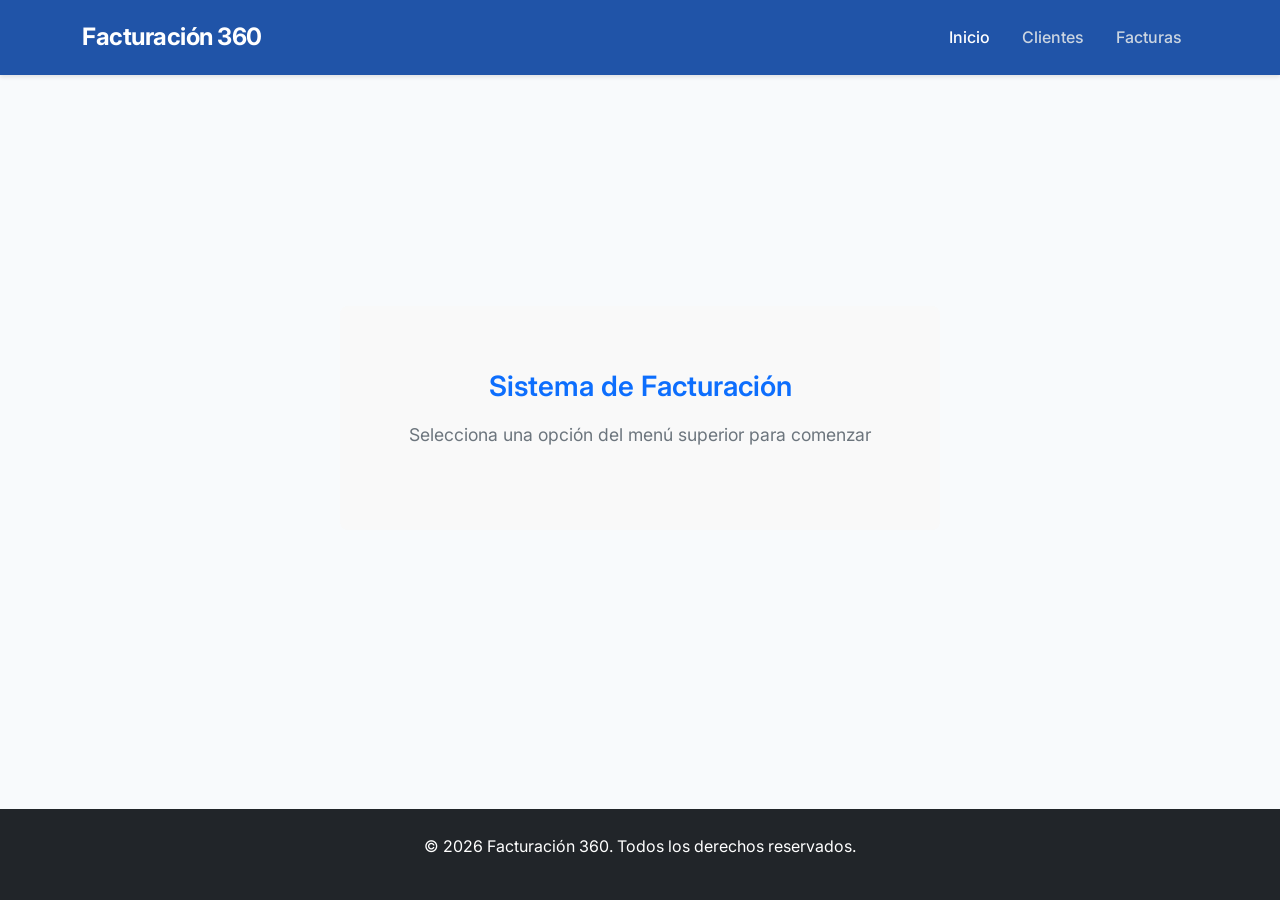
==== facturacion360/src/main/resources/static/index.html @ 352646f9 "Mi parte: backend de clientes (JPA/H2) + fetch y paginacion + frontend en static/" ====
<!DOCTYPE html>
<html lang="es">
<head>
    <meta charset="UTF-8">
    <meta name="viewport" content="width=device-width, initial-scale=1.0">
    <title>Facturación 360 | Soluciones Financieras Inteligentes</title>
    <link href="https://cdn.jsdelivr.net/npm/bootstrap@5.3.0/dist/css/bootstrap.min.css" rel="stylesheet">
    <link href="https://fonts.googleapis.com/css2?family=Inter:wght@400;600;700&display=swap" rel="stylesheet">
    <link rel="stylesheet" href="https://cdnjs.cloudflare.com/ajax/libs/font-awesome/6.5.1/css/all.min.css">
    <link rel="stylesheet" href="style.css">
</head>
<body>

   <nav class="navbar navbar-expand-lg navbar-dark sticky-top" aria-label="Navegación principal">
    <div class="container">
        <!-- Logo a la izquierda (por defecto) -->
        <a class="navbar-brand" href="index.html">Facturación 360</a>

        <!-- Esta clase es la que permite que el contenido se colapse y se alinee -->
        <div class="collapse navbar-collapse" id="navbarNav">
            <!-- ms-auto empuja este div completamente a la derecha -->
            <div class="navbar-nav ms-auto">
                <a class="nav-link active" href="index.html">Inicio</a>
                <a class="nav-link" href="clientes.html">Clientes</a>
                <a class="nav-link" href="facturas.html">Facturas</a>
            </div>
        </div>
    </div>
</nav>

    <header class="hero">
      
    </header>

<main class="container main-wrapper">
    <div class="feature-card">
        <h3>Sistema de Facturación</h3>
        <p>Selecciona una opción del menú superior para comenzar</p>
    </div>
</main>

   <footer class="bg-dark text-white py-4 mt-5">
        <div class="container text-center">
            <p>&copy; 2026 Facturación 360. Todos los derechos reservados.</p>
        </div>
    </footer>

    <script src="https://cdn.jsdelivr.net/npm/bootstrap@5.3.0/dist/js/bootstrap.bundle.min.js"></script>
</body>
</html>
---- facturacion360/src/main/resources/static/style.css ----
/* style.css */
@import url('https://fonts.googleapis.com/css2?family=Inter:wght@400;500;700&display=swap');

:root {
    --primary-color: #4776f7;
    --secondary-color: #0ea5e9;
    --bg-body: #f8fafc;
    --text-main: #1f2937;
    --white: #ffffff;
    --focus-ring: #f59e0b; /* Contraste alto para accesibilidad */
}

body {
    font-family: 'Inter', sans-serif;
    background-color: var(--bg-body);
    color: var(--text-main);
    line-height: 1.7;
    margin: 0;
}

/* Navegación */
/* Asegurar que la barra de navegación tenga el color adecuado */
.navbar {
    background-color: #2054a8; /* Un tono azul oscuro elegante */
    padding: 0.75rem 0;
    box-shadow: 0 2px 4px rgba(0,0,0,0.1);
}

/* Estilo para los enlaces de navegación */
.navbar-nav .nav-link {
    color: #cbd5e1 !important; /* Gris claro */
    font-weight: 500;
    padding: 0.5rem 1rem !important;
    transition: color 0.3s ease;
}

/* Efecto al pasar el ratón */
.navbar-nav .nav-link:hover, 
.navbar-nav .nav-link.active {
    color: #ffffff !important; /* Blanco al estar activo o pasar el ratón */
}

/* Tamaño del logo */
.navbar-brand {
    font-weight: 700;
    font-size: 1.5rem;
    letter-spacing: -0.5px;
    color: #ffffff !important;
}

/* Contenedor que centra el recuadro */
.main-wrapper {
    display: flex;
    justify-content: center;
    align-items: center;
    min-height: 70vh; /* Ajusta la altura según lo necesites */
}

/* El recuadro blanco de la imagen */
.feature-card {
    background: #f9f9f9; /* El fondo gris muy claro de la imagen */
    border-radius: 8px;  /* Esquinas ligeramente redondeadas */
    padding: 4rem 3rem;  /* Mucho espacio interno */
    text-align: center;
    border: none;
    box-shadow: none;    /* Sin sombra, estilo plano como en tu imagen */
    width: 100%;
    max-width: 600px;    /* Limita el ancho para que no se estire demasiado */
}

/* Estilos específicos para el texto */
.feature-card h3 {
    color: #0d6efd;      /* El color azul que se ve en la imagen */
    margin-bottom: 1rem;
    font-weight: 600;
}

.feature-card p {
    color: #6c757d;      /* El color gris del subtítulo */
    font-size: 1.1rem;
}
.feature-card-coming-soon {
    background: #f1f5f9;       /* Fondo gris muy claro */
    border: 3px dashed #cbd5e1; /* Borde punteado visible */
    border-radius: 12px;       /* Un poco más redondeado para suavizar el aspecto */
    padding: 4rem 3rem;
    text-align: center;
    width: 100%;
    max-width: 600px;
}
/* Botones */
.btn-primary-custom {
    background-color: var(--secondary-color);
    color: var(--white);
    padding: 0.8rem 2rem;
    border-radius: 8px;
    font-weight: 600;
    text-decoration: none;
    transition: background 0.3s ease;
}

.btn-primary-custom:hover {
    background-color: #0284c7;
    color: var(--white);
}

/* Accesibilidad: Indicador de foco */
:focus-visible {
    outline: 3px solid var(--focus-ring);
    outline-offset: 2px;
}

/* Accesibilidad: Tablas y Contraste */
/* Color azul para la cabecera de la tabla */
.table thead.table-primary-custom {
    background-color: #0d6efd; /* El azul de tu imagen */
    color: white;
}

/* Espaciado para los iconos de acción */
.table td .btn {
    padding: 0.25rem 0.5rem;
    font-size: 1rem;
}
.badge {
    padding: 0.5em 0.8em;
    font-size: 0.85rem;
}

/* Responsive */
@media (max-width: 768px) {
    .hero h1 { font-size: 2.5rem; }
    .navbar-nav { padding-top: 1rem; }
}

/* Reset básico para accesibilidad */
img { max-width: 100%; height: auto; }

/* Botón de Editar (Primario) */
.btn-primary-custom-table {
    color: var(--primary-color);
    transition: all 0.3s ease;
}

.btn-primary-custom-table:hover {
    color: #0284c7;
    background-color: transparent;
}

/* Botón de Eliminar (Danger) */
.btn-outline-danger {
    border: none; /* Quitamos el borde para que quede más limpio en la tabla */
    color: #ef4444;
    background-color: transparent;
    transition: all 0.3s ease;
}

.btn-outline-danger:hover {
    background-color: #ef4444;
    color: #ffffff;
    border-radius: 4px;
}
/* --- Fijar footer al fondo --- */
html, body {
    height: 100%;
    margin: 0;
}

body {
    display: flex;
    flex-direction: column;
}

main {
    flex: 1; /* Esto hace que el contenido ocupe el espacio disponible y empuje el footer */
}

footer {
    flex-shrink: 0; /* Asegura que el footer no se comprima */
}

/* --- Paginación de clientes (añadido para la tabla de clientes.html) --- */
/* El texto de estado de la paginación no debe encogerse ni romper el layout
   cuando cambia el número de página. */
#info-pagina {
    font-size: 0.95rem;
    white-space: nowrap;
}

/* Aspecto atenuado y cursor claro cuando un botón de paginación no aplica
   (primera o última página). El estado disabled lo pone clientes.js. */
.btn-outline-secondary:disabled {
    opacity: 0.5;
    cursor: not-allowed;
}
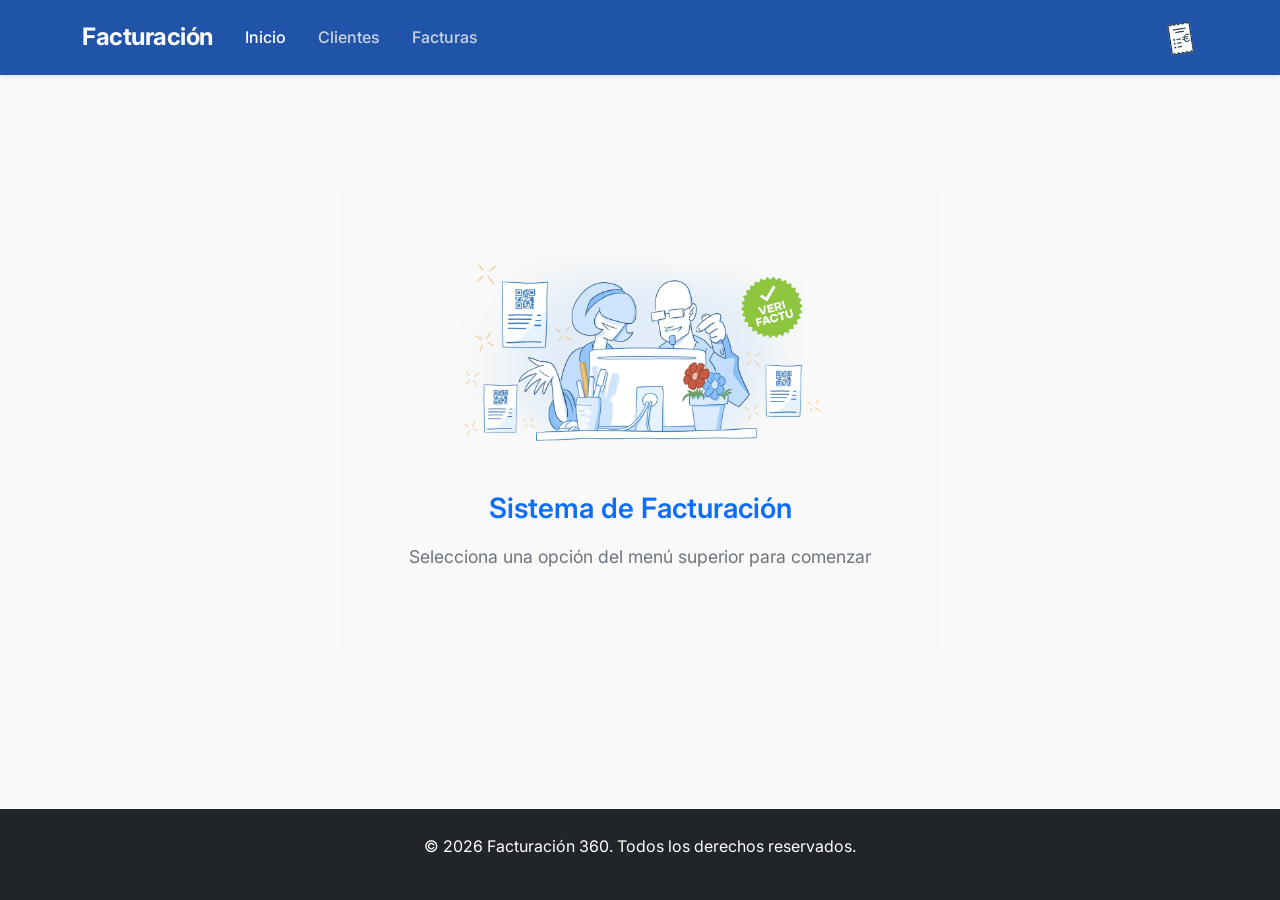
==== commit cce2abf8: "buscador animacion, imagen inicio, imagen navbar" ====
--- a/facturacion360/src/main/resources/static/index.html
+++ b/facturacion360/src/main/resources/static/index.html
@@ -11,29 +11,50 @@
 </head>
 <body>
 
-   <nav class="navbar navbar-expand-lg navbar-dark sticky-top" aria-label="Navegación principal">
+  <nav class="navbar navbar-expand-lg">
     <div class="container">
-        <!-- Logo a la izquierda (por defecto) -->
-        <a class="navbar-brand" href="index.html">Facturación 360</a>
+        
+        <!-- Nombre de la marca / Logo texto a la izquierda -->
+        <a class="navbar-brand" href="index.html">Facturación</a>
 
-        <!-- Esta clase es la que permite que el contenido se colapse y se alinee -->
+        <!-- Botón de menú hamburguesa para móviles -->
+        <button class="navbar-toggler" type="button" data-bs-toggle="collapse" data-bs-target="#navbarNav" aria-controls="navbarNav" aria-expanded="false" aria-label="Toggle navigation">
+            <span class="navbar-toggler-icon"></span>
+        </button>
+
+        <!-- Contenedor de enlaces e icono derecho (Colapsable en móviles) -->
         <div class="collapse navbar-collapse" id="navbarNav">
-            <!-- ms-auto empuja este div completamente a la derecha -->
-            <div class="navbar-nav ms-auto">
-                <a class="nav-link active" href="index.html">Inicio</a>
-                <a class="nav-link" href="clientes.html">Clientes</a>
-                <a class="nav-link" href="facturas.html">Facturas</a>
+            
+            <!-- Enlaces de navegación -->
+            <ul class="navbar-nav">
+                <li class="nav-item">
+                    <a class="nav-link active" aria-current="page" href="index.html">Inicio</a>
+                </li>
+                <li class="nav-item">
+                    <a class="nav-link" href="clientes.html">Clientes</a>
+                </li>
+                <li class="nav-item">
+                    <a class="nav-link" href="facturas.html">Facturas</a>
+                </li>
+            </ul>
+
+            <!-- NUEVO: Logo de factura alineado a la derecha -->
+            <div class="ms-auto d-flex align-items-center">
+                <img src="img/logoFactura.png" alt="Logo Factura" class="navbar-logo-derecha">
             </div>
+            
         </div>
     </div>
 </nav>
-
     <header class="hero">
       
     </header>
 
 <main class="container main-wrapper">
     <div class="feature-card">
+        <!-- Nueva imagen añadida -->
+        <img src="img/fondoInicio.webp" alt="Bienvenido al Sistema de Facturación" class="imagen-inicio">
+        
         <h3>Sistema de Facturación</h3>
         <p>Selecciona una opción del menú superior para comenzar</p>
     </div>
--- a/facturacion360/src/main/resources/static/style.css
+++ b/facturacion360/src/main/resources/static/style.css
@@ -179,17 +179,93 @@
     flex-shrink: 0; /* Asegura que el footer no se comprima */
 }
 
-/* --- Paginación de clientes (añadido para la tabla de clientes.html) --- */
-/* El texto de estado de la paginación no debe encogerse ni romper el layout
-   cuando cambia el número de página. */
-#info-pagina {
-    font-size: 0.95rem;
-    white-space: nowrap;
-}
-
-/* Aspecto atenuado y cursor claro cuando un botón de paginación no aplica
-   (primera o última página). El estado disabled lo pone clientes.js. */
-.btn-outline-secondary:disabled {
-    opacity: 0.5;
-    cursor: not-allowed;
-}
+/* --- Buscador de clientes (solo interfaz; la lógica la hará otro compañero) ---
+   Campo redondeado, borde fino y una lupa gris dentro, a la izquierda, imitando
+   el diseño de Figma. */
+/* --- Buscador de clientes animado --- */
+.buscador-clientes {
+    position: relative;
+    width: 50px;  /* Tamaño inicial (solo el círculo de la lupa) */
+    height: 50px; /* Alto fijo para que sea un círculo perfecto */
+    transition: width 0.4s cubic-bezier(0.4, 0, 0.2, 1); /* Transición suave */
+    /* margin: 0 auto; Si quieres que esté centrado al estar cerrado, descomenta esto */
+}
+
+/* Clase que añadiremos con JS para expandirlo */
+.buscador-clientes.expandido {
+    width: 100%; /* Puedes bajarlo a 90% si no quieres que ocupe absolutamente todo */
+    max-width: 800px; /* Límite para pantallas muy grandes */
+}
+
+.buscador-clientes .buscador-input {
+    width: 100%;
+    height: 100%;
+    padding: 0 1rem 0 3.2rem;  /* Hueco a la izquierda para la lupa */
+    border: 1px solid #cbd5e1;
+    border-radius: 25px; /* Forma de píldora para que se vea bien cerrado y abierto */
+    font-size: 1rem;
+    color: var(--text-main);
+    background-color: var(--white);
+    outline: none;
+    cursor: pointer; /* Cursor de mano cuando está cerrado */
+    transition: border-color 0.2s ease, box-shadow 0.2s ease;
+}
+
+/* Ocultar el texto del placeholder cuando está cerrado para que no sobresalga */
+.buscador-clientes .buscador-input::placeholder {
+    color: transparent;
+    transition: color 0.2s ease;
+}
+
+/* Mostrar el placeholder cuando está abierto */
+.buscador-clientes.expandido .buscador-input::placeholder {
+    color: #9ca3af;
+    transition-delay: 0.15s; /* Pequeño retardo para que el texto aparezca tras abrirse */
+}
+
+/* Ajustes cuando está enfocado y abierto */
+.buscador-clientes.expandido .buscador-input:focus {
+    border-color: var(--primary-color);
+    box-shadow: 0 0 0 0.2rem rgba(71, 118, 247, 0.15);
+    cursor: text;
+}
+
+/* Icono (Lupa) */
+.buscador-clientes .buscador-icono {
+    position: absolute;
+    top: 50%;
+    left: 17px; /* Calculado para quedar justo en el centro del círculo de 50px */
+    transform: translateY(-50%);
+    color: #9ca3af;
+    pointer-events: none;
+    transition: color 0.3s ease;
+    z-index: 2;
+}
+
+/* Efecto: la lupa se vuelve del color primario al abrirse */
+.buscador-clientes.expandido .buscador-icono {
+    color: var(--primary-color);
+}
+
+/* --- Imagen del inicio --- */
+.imagen-inicio {
+    max-width: 100%;
+    height: auto;
+    max-height: 220px; /* Limita la altura para que no empuje el texto muy abajo */
+    object-fit: contain;
+    margin-bottom: 1.5rem; /* Espacio entre la imagen y el título h3 */
+}
+/* --- Icono derecho del Navbar --- */
+.navbar-logo-derecha {
+    height: 40px; /* Ajusta este valor para que cuadre con la altura de tu navbar */
+    width: auto;
+    object-fit: contain;
+    /* Si en móvil quieres que no se pegue a los enlaces de arriba, usa un margin-top */
+}
+
+@media (max-width: 991px) {
+    .navbar-logo-derecha {
+        margin-top: 1rem;
+        height: 35px; /* Un poco más pequeño en móviles */
+    }
+}
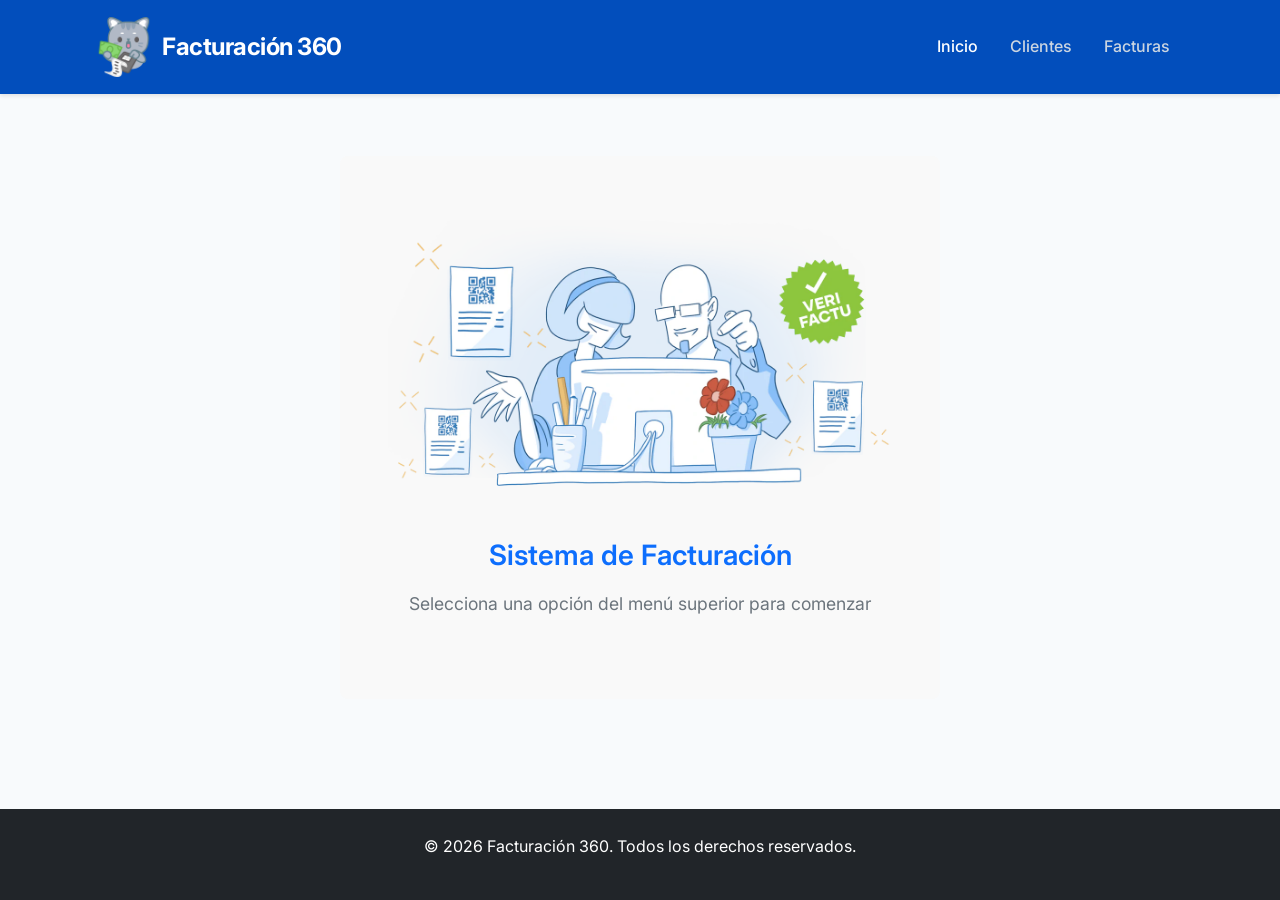
==== commit 3acc925d: "actualizacion frontend" ====
--- a/facturacion360/src/main/resources/static/index.html
+++ b/facturacion360/src/main/resources/static/index.html
@@ -8,52 +8,33 @@
     <link href="https://fonts.googleapis.com/css2?family=Inter:wght@400;600;700&display=swap" rel="stylesheet">
     <link rel="stylesheet" href="https://cdnjs.cloudflare.com/ajax/libs/font-awesome/6.5.1/css/all.min.css">
     <link rel="stylesheet" href="style.css">
+   <link rel="icon" href="./img/fav.ico" type="image/png">
 </head>
 <body>
 
-  <nav class="navbar navbar-expand-lg">
-    <div class="container">
-        
-        <!-- Nombre de la marca / Logo texto a la izquierda -->
-        <a class="navbar-brand" href="index.html">Facturación</a>
+<nav class="navbar">
+  <div class="container"> <a class="navbar-brand" href="index.html">
+      <img src="./img/finanzas.png" alt="Logo de Facturación 360" class="logo me-2">
+      Facturación 360
+    </a>
 
-        <!-- Botón de menú hamburguesa para móviles -->
-        <button class="navbar-toggler" type="button" data-bs-toggle="collapse" data-bs-target="#navbarNav" aria-controls="navbarNav" aria-expanded="false" aria-label="Toggle navigation">
-            <span class="navbar-toggler-icon"></span>
-        </button>
+    <ul class="navbar-nav">
+      <li><a class="nav-link active" href="index.html">Inicio</a></li>
+      <li><a class="nav-link" href="clientes.html">Clientes</a></li>
+      <li><a class="nav-link" href="facturas.html">Facturas</a></li>
+    </ul>
 
-        <!-- Contenedor de enlaces e icono derecho (Colapsable en móviles) -->
-        <div class="collapse navbar-collapse" id="navbarNav">
-            
-            <!-- Enlaces de navegación -->
-            <ul class="navbar-nav">
-                <li class="nav-item">
-                    <a class="nav-link active" aria-current="page" href="index.html">Inicio</a>
-                </li>
-                <li class="nav-item">
-                    <a class="nav-link" href="clientes.html">Clientes</a>
-                </li>
-                <li class="nav-item">
-                    <a class="nav-link" href="facturas.html">Facturas</a>
-                </li>
-            </ul>
+  </div>
+</nav>
 
-            <!-- NUEVO: Logo de factura alineado a la derecha -->
-            <div class="ms-auto d-flex align-items-center">
-                <img src="img/logoFactura.png" alt="Logo Factura" class="navbar-logo-derecha">
-            </div>
-            
-        </div>
-    </div>
-</nav>
     <header class="hero">
       
     </header>
 
 <main class="container main-wrapper">
     <div class="feature-card">
-        <!-- Nueva imagen añadida -->
-        <img src="img/fondoInicio.webp" alt="Bienvenido al Sistema de Facturación" class="imagen-inicio">
+        <!-- Imagen añadida con una clase para controlarla fácilmente desde el CSS -->
+        <img src="./img/facturacion 360.png" alt="Ilustración de sistema de facturación VeriFactu" class="feature-img mb-3">
         
         <h3>Sistema de Facturación</h3>
         <p>Selecciona una opción del menú superior para comenzar</p>
--- a/facturacion360/src/main/resources/static/style.css
+++ b/facturacion360/src/main/resources/static/style.css
@@ -18,12 +18,55 @@
     margin: 0;
 }
 
-/* Navegación */
+/* ==========================================
+   NAVEGACIÓN (Actualizada para alineación)
+   ========================================== */
 /* Asegurar que la barra de navegación tenga el color adecuado */
 .navbar {
-    background-color: #2054a8; /* Un tono azul oscuro elegante */
+    background-color: #024ebc; /* Un tono azul oscuro elegante */
     padding: 0.75rem 0;
     box-shadow: 0 2px 4px rgba(0,0,0,0.1);
+}
+
+/* El contenedor interno de tu barra: ¡Aquí es donde achicamos el ancho! */
+.navbar .container, 
+.navbar .container-fluid {
+    display: flex;
+    justify-content: space-between;
+    align-items: center;
+    width: 100%;
+    max-width: 1140px;      /* Modifica este número (ej. 1000px) si lo quieres aún más estrecho */
+    margin: 0 auto;         /* Centra el contenedor */
+    padding-left: 1.5rem;   /* Margen interno para que no pegue al borde en móviles */
+    padding-right: 1.5rem;
+}
+
+/* Estilo para el logo y texto juntos a la izquierda */
+.navbar-brand {
+    font-weight: 700;       /* Corregido: 700 en lugar de 100% */
+    font-size: 1.5rem;
+    letter-spacing: -0.5px;
+    color: #ffffff !important;
+    display: flex;
+    align-items: center;
+    text-decoration: none; /* Quita el subrayado si es un enlace */
+}
+
+/* Control del tamaño de la imagen del logo */
+.navbar-brand .logo {
+    height: 60px; /* Ajusta la altura según lo necesites */
+    width: auto;
+    object-fit: contain;
+}
+
+/* Forzar a que el menú de enlaces se vaya completamente a la derecha sin márgenes */
+.navbar-nav {
+    margin: 0; 
+    display: flex;
+    flex-direction: row;
+    align-items: center;
+    list-style: none;
+    padding-left: 0;
 }
 
 /* Estilo para los enlaces de navegación */
@@ -40,13 +83,9 @@
     color: #ffffff !important; /* Blanco al estar activo o pasar el ratón */
 }
 
-/* Tamaño del logo */
-.navbar-brand {
-    font-weight: 700;
-    font-size: 1.5rem;
-    letter-spacing: -0.5px;
-    color: #ffffff !important;
-}
+/* ==========================================
+   COMPONENTES Y TARJETAS
+   ========================================== */
 
 /* Contenedor que centra el recuadro */
 .main-wrapper {
@@ -79,6 +118,7 @@
     color: #6c757d;      /* El color gris del subtítulo */
     font-size: 1.1rem;
 }
+
 .feature-card-coming-soon {
     background: #f1f5f9;       /* Fondo gris muy claro */
     border: 3px dashed #cbd5e1; /* Borde punteado visible */
@@ -88,6 +128,7 @@
     width: 100%;
     max-width: 600px;
 }
+
 /* Botones */
 .btn-primary-custom {
     background-color: var(--secondary-color);
@@ -100,9 +141,13 @@
 }
 
 .btn-primary-custom:hover {
-    background-color: #0284c7;
+    background-color: #305cfc;
     color: var(--white);
 }
+
+/* ==========================================
+   ACCESIBILIDAD Y TABLAS
+   ========================================== */
 
 /* Accesibilidad: Indicador de foco */
 :focus-visible {
@@ -110,7 +155,6 @@
     outline-offset: 2px;
 }
 
-/* Accesibilidad: Tablas y Contraste */
 /* Color azul para la cabecera de la tabla */
 .table thead.table-primary-custom {
     background-color: #0d6efd; /* El azul de tu imagen */
@@ -122,19 +166,11 @@
     padding: 0.25rem 0.5rem;
     font-size: 1rem;
 }
+
 .badge {
     padding: 0.5em 0.8em;
     font-size: 0.85rem;
 }
-
-/* Responsive */
-@media (max-width: 768px) {
-    .hero h1 { font-size: 2.5rem; }
-    .navbar-nav { padding-top: 1rem; }
-}
-
-/* Reset básico para accesibilidad */
-img { max-width: 100%; height: auto; }
 
 /* Botón de Editar (Primario) */
 .btn-primary-custom-table {
@@ -160,7 +196,14 @@
     color: #ffffff;
     border-radius: 4px;
 }
-/* --- Fijar footer al fondo --- */
+
+/* Reset básico para accesibilidad */
+img { max-width: 100%; height: auto; }
+
+
+/* ==========================================
+   ESTRUCTURA DE LA PÁGINA (Footer fijo)
+   ========================================== */
 html, body {
     height: 100%;
     margin: 0;
@@ -172,7 +215,7 @@
 }
 
 main {
-    flex: 1; /* Esto hace que el contenido ocupe el espacio disponible y empuje el footer */
+    flex: 1; /* Hace que el contenido ocupe el espacio disponible y empuje el footer */
 }
 
 footer {
@@ -246,26 +289,22 @@
 .buscador-clientes.expandido .buscador-icono {
     color: var(--primary-color);
 }
-
-/* --- Imagen del inicio --- */
-.imagen-inicio {
-    max-width: 100%;
-    height: auto;
-    max-height: 220px; /* Limita la altura para que no empuje el texto muy abajo */
-    object-fit: contain;
-    margin-bottom: 1.5rem; /* Espacio entre la imagen y el título h3 */
-}
-/* --- Icono derecho del Navbar --- */
-.navbar-logo-derecha {
-    height: 40px; /* Ajusta este valor para que cuadre con la altura de tu navbar */
-    width: auto;
-    object-fit: contain;
-    /* Si en móvil quieres que no se pegue a los enlaces de arriba, usa un margin-top */
-}
-
-@media (max-width: 991px) {
-    .navbar-logo-derecha {
-        margin-top: 1rem;
-        height: 35px; /* Un poco más pequeño en móviles */
+/* ==========================================
+   RESPONSIVE
+   ========================================== */
+@media (max-width: 768px) {
+    .hero h1 { font-size: 2.5rem; }
+    
+    /* En móviles, los enlaces se acomodan debajo del logo */
+    .navbar .container, 
+    .navbar .container-fluid {
+        flex-direction: column;
+        gap: 1rem;
     }
-}
+    
+    .navbar-nav {
+        margin: 0;
+        flex-direction: column;
+        gap: 0.5rem;
+    }
+}
